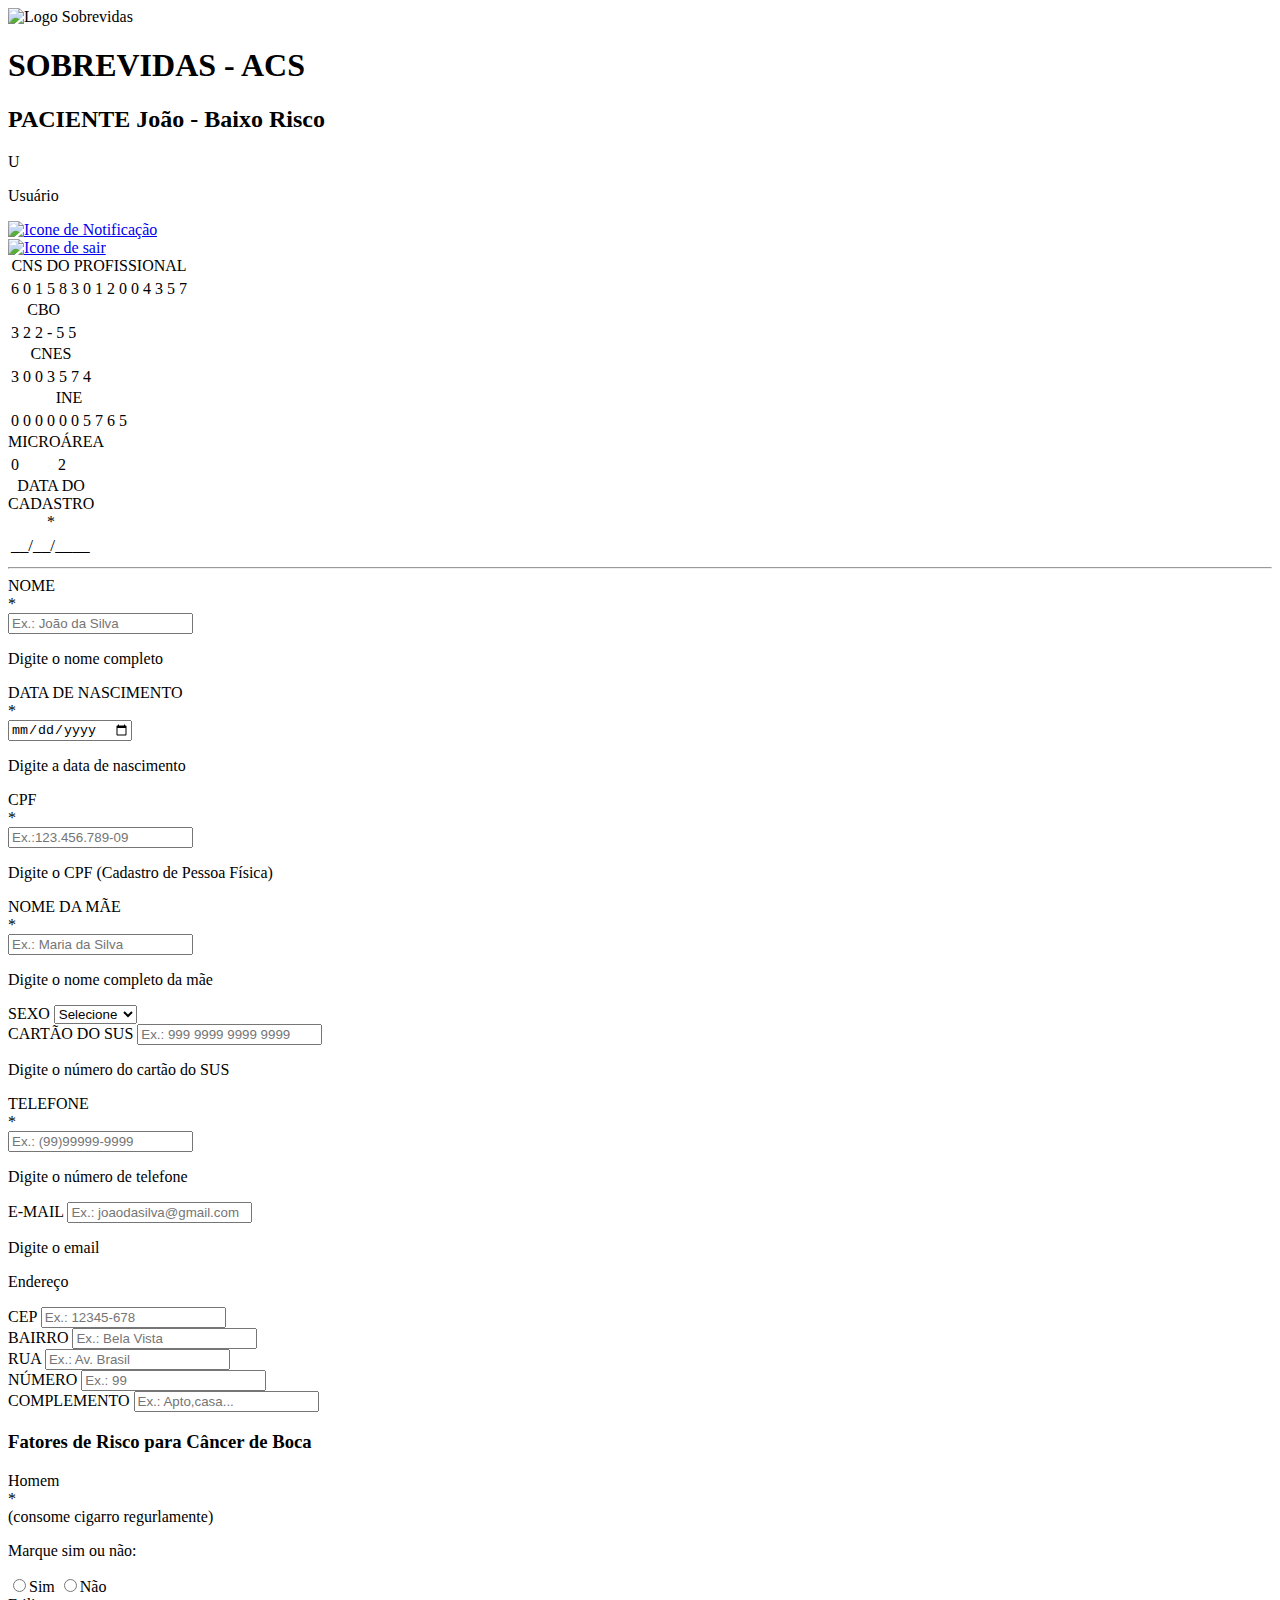
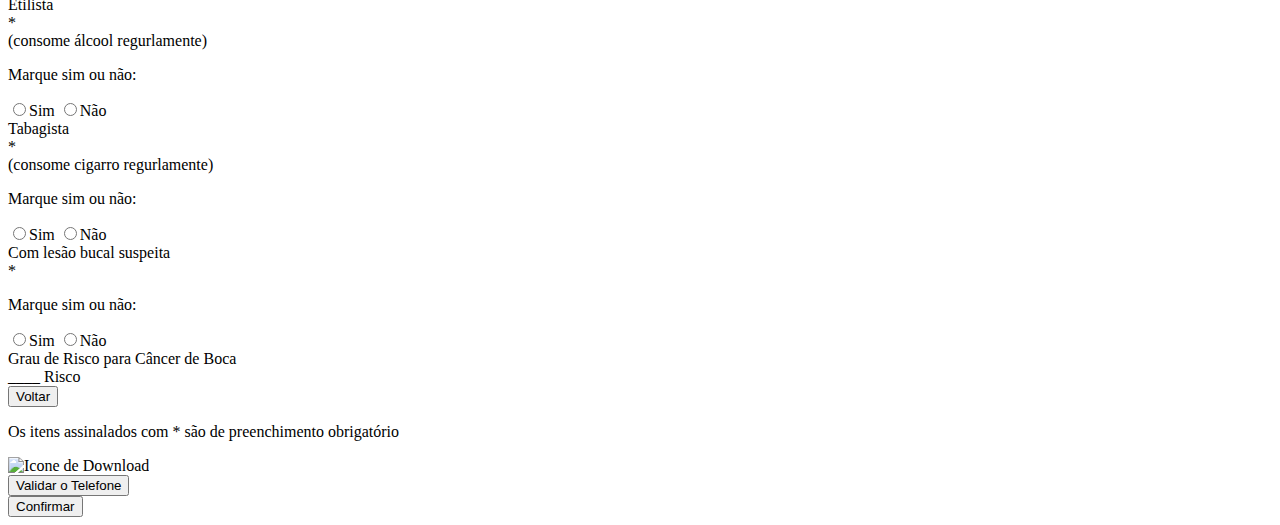
==== form-baixo-risco/index.html @ d4dac9a0 "Create index.html" ====
<!DOCTYPE html>
<html lang="pt-BR">
<head>
    <meta charset="UTF-8">
    <meta name="viewport" content="width=device-width, initial-scale=1.0">
    <title>SOBREVIDAS - ACS</title>
    <link rel="stylesheet" href="style.css">
    <link rel="stylesheet" href="media-query.css">
    <link rel="shortcut icon" href="imagens/favicon.ico" type="image/x-icon">
</head>
<body>
    <div class="container">
        <header>
            <img src="imagens/logo.png" alt="Logo Sobrevidas" class="posicionar">
            <h1 class="titulo">SOBREVIDAS - ACS</h1>
            <h2 class="subtitulo">PACIENTE João - Baixo Risco</h2>
            <div id="caixausuario">
                <p class="usuario">U</p>
                <p class="caixa">Usuário</p>
                <a href="#"><img src="imagens/sino.png" alt="Icone de Notificação" class="sinoimg"></a>
            </div>
            <a href="../telalogin/index.html"><img src="imagens/logout.png" alt="Icone de sair" class="sair"></a>
        </header>
        <form>
            <div class="form-section-01">
                <table class="infoacs" id="cns">
                    <tr>
                        <caption>CNS DO PROFISSIONAL</caption>
                        <tr>
                            <td>6</td>
                            <td>0</td>
                            <td>1</td>
                            <td>5</td>
                            <td>8</td>
                            <td>3</td>
                            <td>0</td>
                            <td>1</td>
                            <td>2</td>
                            <td>0</td>
                            <td>0</td>
                            <td>4</td>
                            <td>3</td>
                            <td>5</td>
                            <td>7</td>
                        </tr>
                    </tr>
                </table>

                <table class="infoacs" id="cbo">
                    <tr>
                        <caption>CBO</caption>
                        <td>3</td>
                        <td>2</td>
                        <td>2</td>
                        <td id="hifen">-</td>
                        <td>5</td>
                        <td>5</td>
                    </tr>
                </table>

                <table class="infoacs" id="cnes">
                        <tr>
                            <caption>CNES</caption>
                            <td>3</td>
                            <td>0</td>
                            <td>0</td>
                            <td>3</td>
                            <td>5</td>
                            <td>7</td>
                            <td>4</td>
                        </tr>
                </table>
                        
                <table class="infoacs" id="ine">
                        <tr>
                            <caption>INE</caption>
                            <td>0</td>
                            <td>0</td>
                            <td>0</td>
                            <td>0</td>
                            <td>0</td>
                            <td>0</td>
                            <td>5</td>
                            <td>7</td>
                            <td>6</td>
                            <td>5</td>
                        </tr>
                </table>
                        
                <table class="infoacs" id="microarea">
                        <tr>
                            <caption>MICROÁREA</caption>
                            <td>0</td>
                            <td>2</td>
                        </tr>
                </table>

                <table class="infoacs" id="datacadastro">
                    <tr>
                        <caption>DATA DO CADASTRO <div class="asc">*</div></caption>
                        <td style="border: none; font-size: 1.08em;">__/__/____</td>
                    </tr>
                </table>
            </div>

            <hr>

            <div class="form-section-one">
                <label for="nome">NOME <div class="asc">*</div></label>
                <input type="text" id="nome" required placeholder="Ex.: João da Silva">
                <p>Digite o nome completo</p>

                <label for="data-nascimento">DATA DE NASCIMENTO <div class="asc">*</div></label>
                <input type="date" id="data-nascimento" required placeholder="Ex.:DD/MM/AAAA">
                <p>Digite a data de nascimento</p>

                <label for="cpf">CPF <div class="asc">*</div></label>
                <input type="text" id="cpf" required placeholder="Ex.:123.456.789-09">
                <p>Digite o CPF &#40Cadastro de Pessoa Física&#41</p>

                <label for="mae">NOME DA MÃE <div class="asc">*</div></label>
                <input type="text" id="mae" placeholder="Ex.: Maria da Silva">
                <p>Digite o nome completo da mãe</p>

                <label for="isexo" style="margin-bottom: -15px;">SEXO</label>
                <select name="sexo" id="isexo">
                    <option value="">Selecione</option>
                    <option value="MASC">Masculino</option>
                    <option value="FEM">Feminino</option>
                </select>

            </div>
            <div class="form-section-two">
                <label for="isus">CARTÃO DO SUS</label>
                <input type="text" id="isus" placeholder="Ex.: 999 9999 9999 9999">
                <p>Digite o número do cartão do SUS</p>


                <label for="itel">TELEFONE <div class="asc">*</div></label>
                <input type="tel" id="itel" pattern="^\(\d{2}\)\d{4,5}-\d{4}$" placeholder="Ex.: (99)99999-9999">
                <p>Digite o número de telefone</p>

                <label for="imail">E-MAIL</label>
                <input type="text" id="imail" placeholder="Ex.: joaodasilva@gmail.com">
                <p>Digite o email</p>

                <p id="campo-endereco">Endereço</p>

                <div class="form-section-three">
                        <div id="cep">
                            <label for="icep">CEP</label>
                            <input type="text" id="cep" pattern="^\d{5}-\d{3}$" placeholder="Ex.: 12345-678">
                        </div>
                        <div id="ibairro">
                            <label for="ibairro">BAIRRO</label>
                            <input type="text" id="ibairro" placeholder="Ex.: Bela Vista">
                        </div>
                        <div id="irua">
                            <label for="irua">RUA</label>
                            <input type="text" id="irua" placeholder="Ex.: Av. Brasil">
                        </div>
                        <div id="inum">
                            <label for="inum">NÚMERO</label>
                            <input type="number" id="inum" placeholder="Ex.: 99">
                        </div>
                        <div id="complemento">
                            <label for="icomplemento">COMPLEMENTO</label>
                            <input type="text" id="icomplemento" placeholder="Ex.: Apto,casa...">
                        </div>
                </div>
            </div>
            <div class="div-factors">
                <h3>Fatores de Risco para Câncer de Boca</h3>
                <div class="form-section risk-factors">
                    <div>
                        <label class="borda">Homem <div class="asc">*</div> &#40consome cigarro regurlamente&#41</label>
                        <div class="radio-group">
                            <p>Marque sim ou não: </p>
                            <label class="label1"><input type="radio" name="tipo1" id="sim1"><span>Sim</span></label>
                            <label class="label2"><input type="radio" name="tipo1" id="nao1"><span>Não</span></label>
                        </div>
                    </div>
                    <div>
                        <label class="borda">Etilista <div class="asc">*</div> &#40consome álcool regurlamente&#41</label>
                        <div class="radio-group">
                            <p>Marque sim ou não: </p>
                            <label class="label1"><input type="radio" name="tipo2" id="sim2"><span>Sim</span></label>
                            <label class="label2"><input type="radio" name="tipo2" id="nao2"><span>Não</span></label>
                        </div>
                    </div>
                    <div>
                        <label class="borda">Tabagista <div class="asc">*</div> &#40consome cigarro regurlamente&#41</label>
                        <div class="radio-group">
                            <p>Marque sim ou não: </p>
                            <label class="label1"><input type="radio" name="tipo3" id="sim3"><span>Sim</span></label>
                            <label class="label2"><input type="radio" name="tipo3" id="nao3"><span>Não</span></label>
                        </div>
                    </div>
                <div>
                    <label class="borda">Com lesão bucal suspeita <div class="asc">*</div></label>
                    <div class="radio-group">
                        <p>Marque sim ou não: </p>
                        <label class="label1"><input type="radio" name="tipo4" id="sim4"><span>Sim</span></label>
                        <label class="label2"><input type="radio" name="tipo4" id="nao4"><span>Não</span></label>
                    </div>
                </div>
                <div class="risk-level">
                    <label>Grau de Risco para Câncer de Boca</label>
                    <div class="risk-status">____ Risco</div>
                </div>
            </div>
            </div>
        </form>
            <div class="botoes">
                <div class="form-section-voltar">
                    <button type="submit">Voltar</button>
                </div>
                <div class="form-section-obrigatorio">
                    <p>Os itens assinalados com <span class="asc">*</span> são de preenchimento obrigatório</p>
                </div>
                <div class="form-section-download">
                    <img src="imagens/download.png" alt="Icone de Download">
                </div>
                <div class="form-section-validar-tel">
                    <button type="submit">Validar o Telefone</button>
                </div>
                <div class="form-section-confirmar">
                    <button type="submit">Confirmar</button>
                </div>
            </div>
    </div>
</body>
</html>
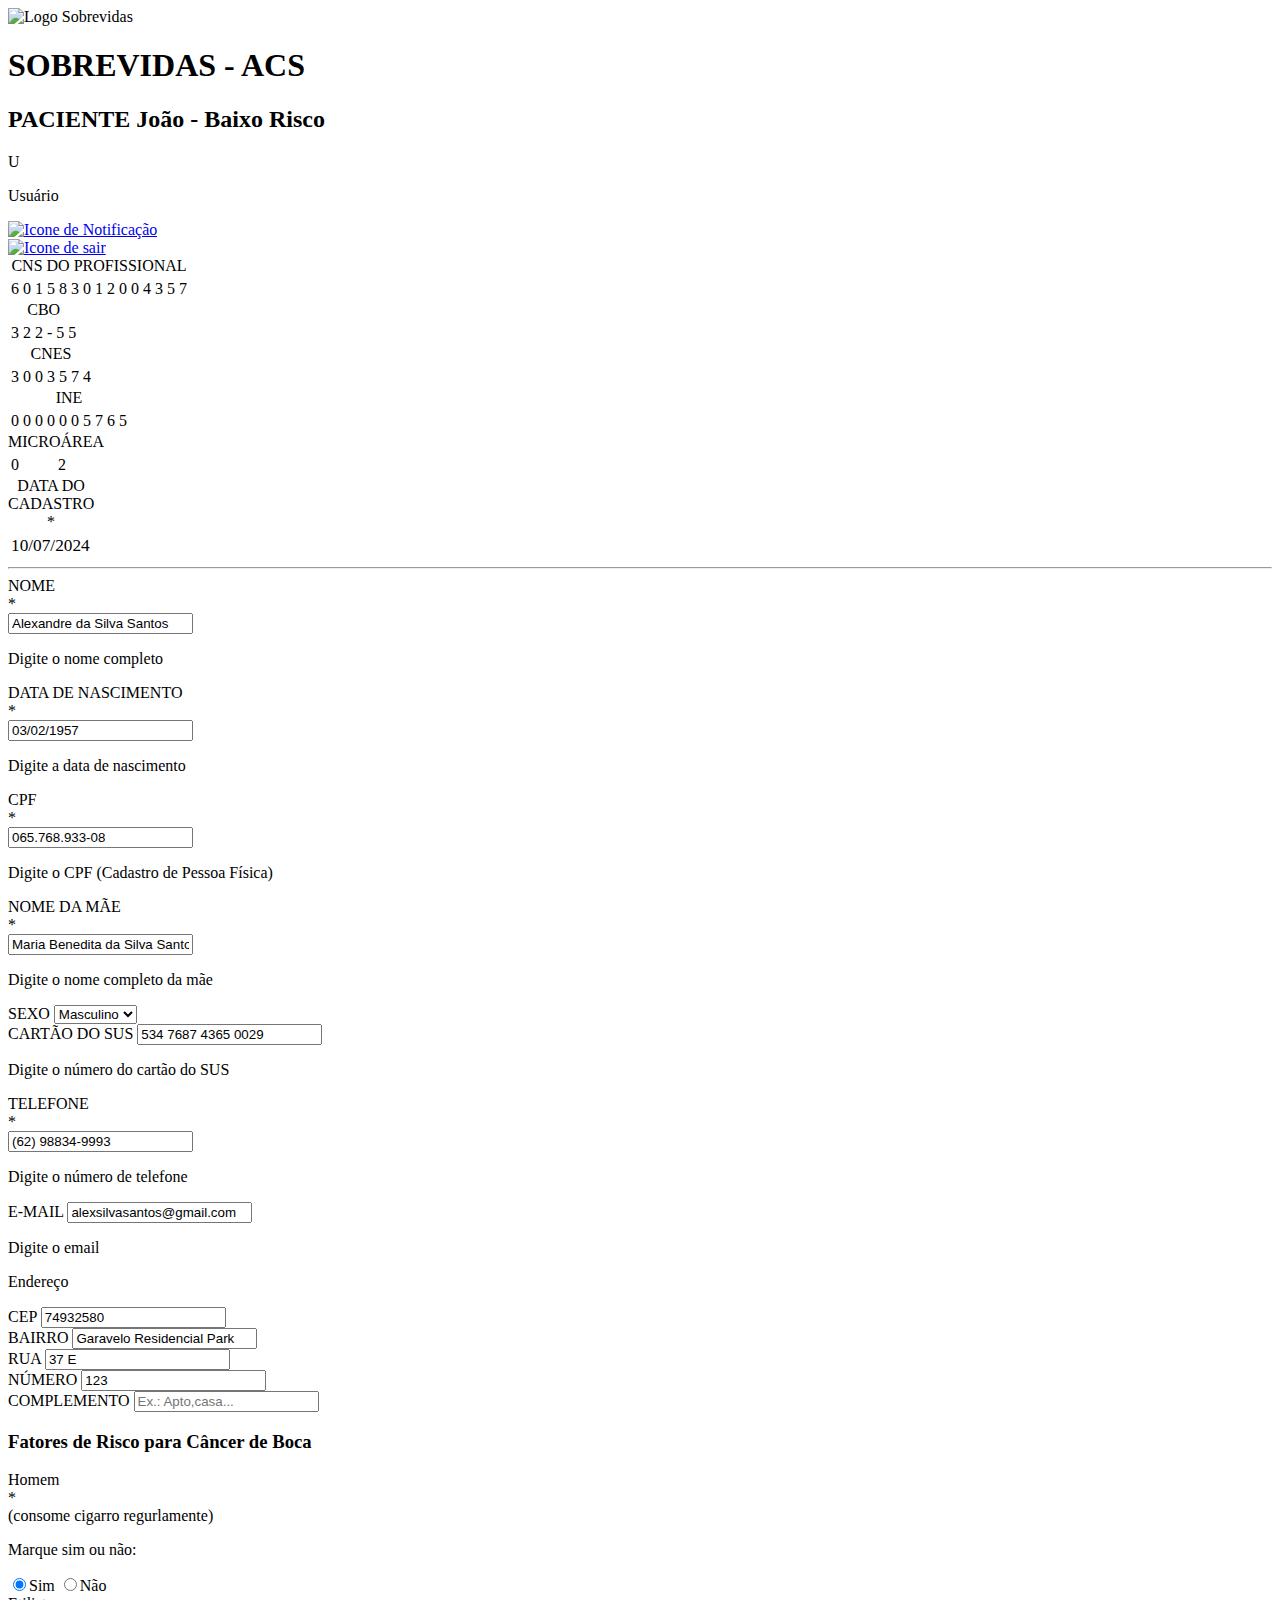
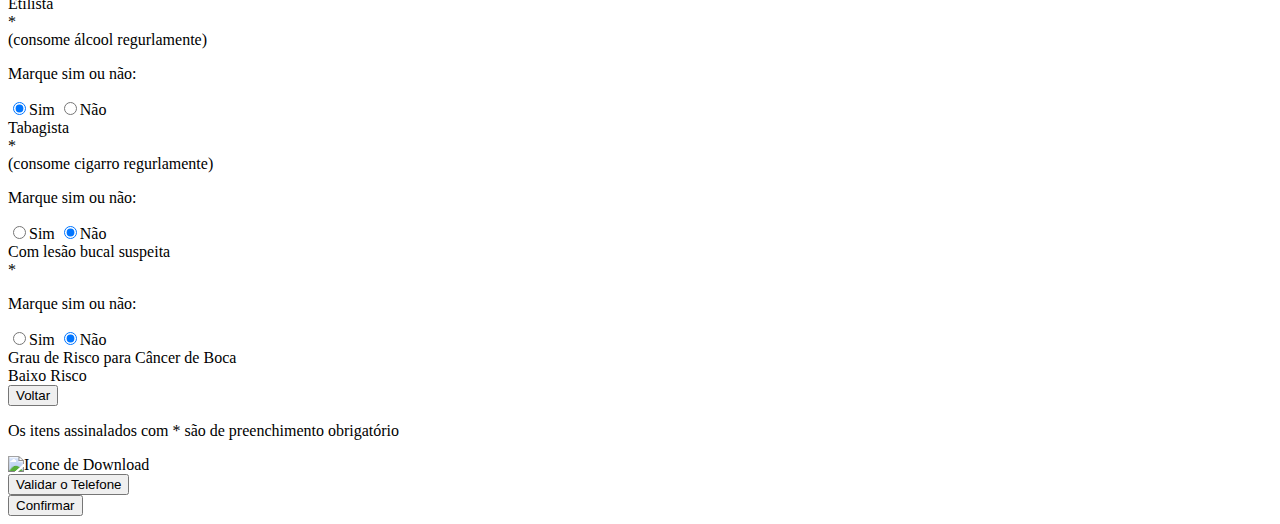
==== commit 6578bc8f: "Update index.html" ====
--- a/form-baixo-risco/index.html
+++ b/form-baixo-risco/index.html
@@ -6,6 +6,8 @@
     <title>SOBREVIDAS - ACS</title>
     <link rel="stylesheet" href="style.css">
     <link rel="stylesheet" href="media-query.css">
+    <link rel="stylesheet" href="retrato.css">
+    <link rel="stylesheet" href="mobile.css">
     <link rel="shortcut icon" href="imagens/favicon.ico" type="image/x-icon">
 </head>
 <body>
@@ -98,7 +100,7 @@
                 <table class="infoacs" id="datacadastro">
                     <tr>
                         <caption>DATA DO CADASTRO <div class="asc">*</div></caption>
-                        <td style="border: none; font-size: 1.08em;">__/__/____</td>
+                        <td style="border: none; font-size: 1.08em;">10/07/2024</td>
                     </tr>
                 </table>
             </div>
@@ -107,41 +109,41 @@
 
             <div class="form-section-one">
                 <label for="nome">NOME <div class="asc">*</div></label>
-                <input type="text" id="nome" required placeholder="Ex.: João da Silva">
+                <input type="text" id="nome" required placeholder="Ex.: João da Silva" value="Alexandre da Silva Santos">
                 <p>Digite o nome completo</p>
 
                 <label for="data-nascimento">DATA DE NASCIMENTO <div class="asc">*</div></label>
-                <input type="date" id="data-nascimento" required placeholder="Ex.:DD/MM/AAAA">
+                <input type="text" id="data-nascimento" required placeholder="Ex.:DD/MM/AAAA" value="03/02/1957">
                 <p>Digite a data de nascimento</p>
 
                 <label for="cpf">CPF <div class="asc">*</div></label>
-                <input type="text" id="cpf" required placeholder="Ex.:123.456.789-09">
+                <input type="text" id="cpf" required placeholder="Ex.:123.456.789-09" value="065.768.933-08">
                 <p>Digite o CPF &#40Cadastro de Pessoa Física&#41</p>
 
                 <label for="mae">NOME DA MÃE <div class="asc">*</div></label>
-                <input type="text" id="mae" placeholder="Ex.: Maria da Silva">
+                <input type="text" id="mae" placeholder="Ex.: Maria da Silva" value="Maria Benedita da Silva Santos">
                 <p>Digite o nome completo da mãe</p>
 
                 <label for="isexo" style="margin-bottom: -15px;">SEXO</label>
                 <select name="sexo" id="isexo">
                     <option value="">Selecione</option>
-                    <option value="MASC">Masculino</option>
+                    <option value="MASC" selected>Masculino</option>
                     <option value="FEM">Feminino</option>
                 </select>
 
             </div>
             <div class="form-section-two">
                 <label for="isus">CARTÃO DO SUS</label>
-                <input type="text" id="isus" placeholder="Ex.: 999 9999 9999 9999">
+                <input type="text" id="isus" placeholder="Ex.: 999 9999 9999 9999" value="534 7687 4365 0029">
                 <p>Digite o número do cartão do SUS</p>
 
 
                 <label for="itel">TELEFONE <div class="asc">*</div></label>
-                <input type="tel" id="itel" pattern="^\(\d{2}\)\d{4,5}-\d{4}$" placeholder="Ex.: (99)99999-9999">
+                <input type="tel" id="itel" pattern="^\(\d{2}\)\d{4,5}-\d{4}$" placeholder="Ex.: (99)99999-9999" value="(62) 98834-9993">
                 <p>Digite o número de telefone</p>
 
                 <label for="imail">E-MAIL</label>
-                <input type="text" id="imail" placeholder="Ex.: joaodasilva@gmail.com">
+                <input type="text" id="imail" placeholder="Ex.: joaodasilva@gmail.com" value="alexsilvasantos@gmail.com">
                 <p>Digite o email</p>
 
                 <p id="campo-endereco">Endereço</p>
@@ -149,19 +151,19 @@
                 <div class="form-section-three">
                         <div id="cep">
                             <label for="icep">CEP</label>
-                            <input type="text" id="cep" pattern="^\d{5}-\d{3}$" placeholder="Ex.: 12345-678">
+                            <input type="text" id="cep" pattern="^\d{5}-\d{3}$" placeholder="Ex.: 12345-678" value="74932580">
                         </div>
                         <div id="ibairro">
                             <label for="ibairro">BAIRRO</label>
-                            <input type="text" id="ibairro" placeholder="Ex.: Bela Vista">
+                            <input type="text" id="ibairro" placeholder="Ex.: Bela Vista" value="Garavelo Residencial Park">
                         </div>
                         <div id="irua">
                             <label for="irua">RUA</label>
-                            <input type="text" id="irua" placeholder="Ex.: Av. Brasil">
+                            <input type="text" id="irua" placeholder="Ex.: Av. Brasil" value="37 E">
                         </div>
                         <div id="inum">
                             <label for="inum">NÚMERO</label>
-                            <input type="number" id="inum" placeholder="Ex.: 99">
+                            <input type="number" id="inum" placeholder="Ex.: 99" value="123">
                         </div>
                         <div id="complemento">
                             <label for="icomplemento">COMPLEMENTO</label>
@@ -176,7 +178,7 @@
                         <label class="borda">Homem <div class="asc">*</div> &#40consome cigarro regurlamente&#41</label>
                         <div class="radio-group">
                             <p>Marque sim ou não: </p>
-                            <label class="label1"><input type="radio" name="tipo1" id="sim1"><span>Sim</span></label>
+                            <label class="label1"><input type="radio" name="tipo1" id="sim1" checked><span>Sim</span></label>
                             <label class="label2"><input type="radio" name="tipo1" id="nao1"><span>Não</span></label>
                         </div>
                     </div>
@@ -184,7 +186,7 @@
                         <label class="borda">Etilista <div class="asc">*</div> &#40consome álcool regurlamente&#41</label>
                         <div class="radio-group">
                             <p>Marque sim ou não: </p>
-                            <label class="label1"><input type="radio" name="tipo2" id="sim2"><span>Sim</span></label>
+                            <label class="label1"><input type="radio" name="tipo2" id="sim2" checked><span>Sim</span></label>
                             <label class="label2"><input type="radio" name="tipo2" id="nao2"><span>Não</span></label>
                         </div>
                     </div>
@@ -193,7 +195,7 @@
                         <div class="radio-group">
                             <p>Marque sim ou não: </p>
                             <label class="label1"><input type="radio" name="tipo3" id="sim3"><span>Sim</span></label>
-                            <label class="label2"><input type="radio" name="tipo3" id="nao3"><span>Não</span></label>
+                            <label class="label2"><input type="radio" name="tipo3" id="nao3" checked><span>Não</span></label>
                         </div>
                     </div>
                 <div>
@@ -201,12 +203,12 @@
                     <div class="radio-group">
                         <p>Marque sim ou não: </p>
                         <label class="label1"><input type="radio" name="tipo4" id="sim4"><span>Sim</span></label>
-                        <label class="label2"><input type="radio" name="tipo4" id="nao4"><span>Não</span></label>
+                        <label class="label2"><input type="radio" name="tipo4" id="nao4" checked><span>Não</span></label>
                     </div>
                 </div>
                 <div class="risk-level">
                     <label>Grau de Risco para Câncer de Boca</label>
-                    <div class="risk-status">____ Risco</div>
+                    <div class="risk-status">Baixo Risco</div>
                 </div>
             </div>
             </div>
